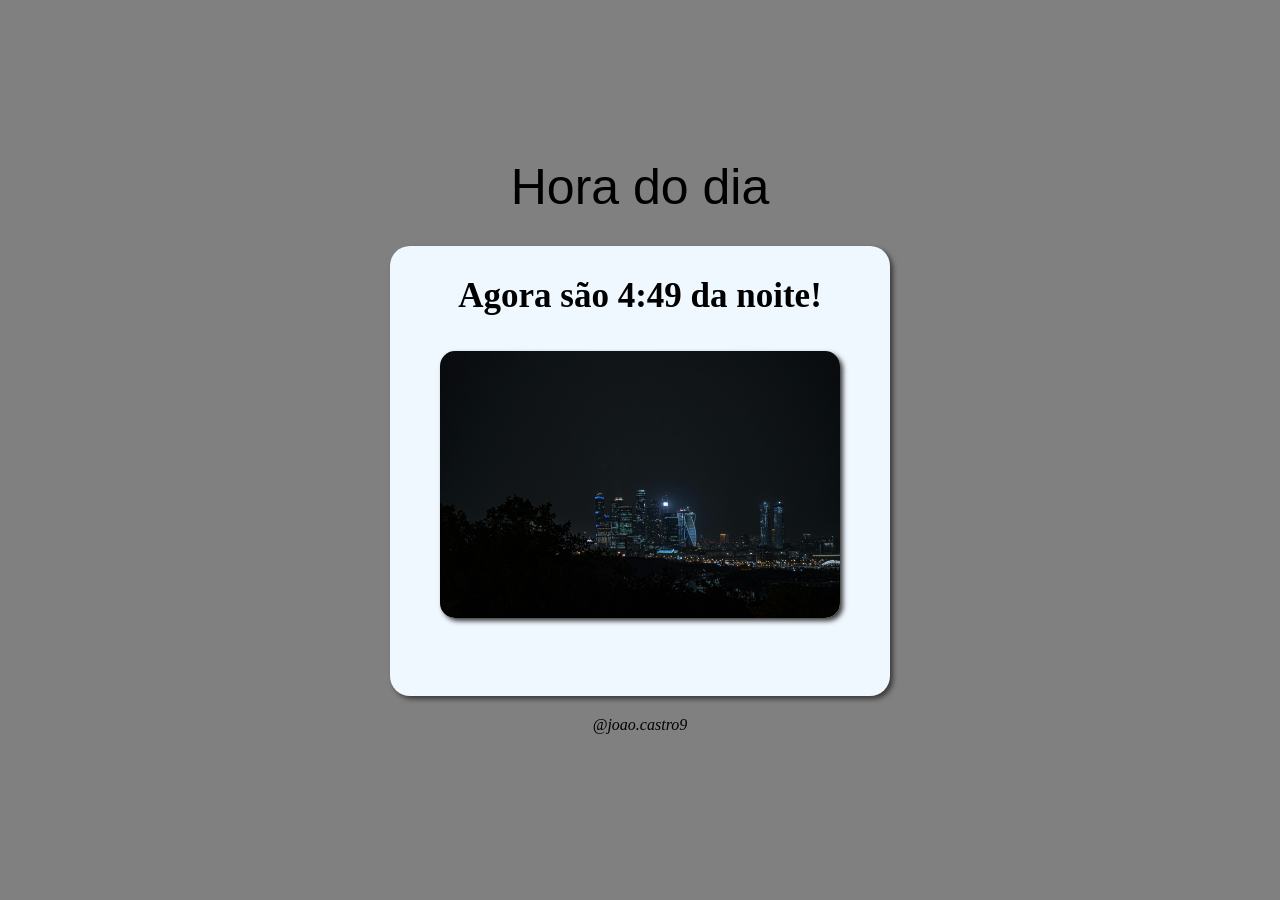
==== Index.html @ 880b30a0 "Rename aula13.html to Index.html" ====
<!DOCTYPE html>
<html lang="en">
<head>
    <meta charset="UTF-8">
    <meta name="viewport" content="width=device-width, initial-scale=1.0">
    <title>Aula 13</title>
<link rel="stylesheet" href="aula13.css">
  </head>
<body onload = "horas()" id="color">
<header>Hora do dia</header>
<section>

 <strong><div id="d1"></div></strong> 
</div>

<div id="d2foto">
<img id="img1" src="manha.jpg" width="400" alt="Foto do dia">

</div>

</section>
<footer>@joao.castro9</footer>
</body>
<script src="aula13.js"></script>
</html>
---- aula13.css ----
body{
background-color: dodgerblue;
}
header{
  position: relative;
  text-align:center ;
  top: 150px;
  font-size: 50px;
  font-family: 'Gill Sans', 'Gill Sans MT', Calibri, 'Trebuchet MS', sans-serif;
}
section{

align-items: center;
text-align: center;
  display: block;
    margin: auto;
    border-radius: 20px;
    width: 500px;
    height: 450px;
    position: relative;
    top: 180px;   
background-color: aliceblue;
 box-shadow: 3px 3px 5px rgb(58, 58, 58);

}
footer{
position: relative;
text-align: center;
top: 200px;
font-style: italic;
font-size: 16px;
}
 img#img1{
  border: 30px;
  border-radius: 15px;
  position: relative;
  top: 65px;
box-shadow: 3px 3px 5px rgb(58, 58, 58);
}
div#d1{
font-size: 35px;
position: relative;
top: 30px;
font-family: g;

}
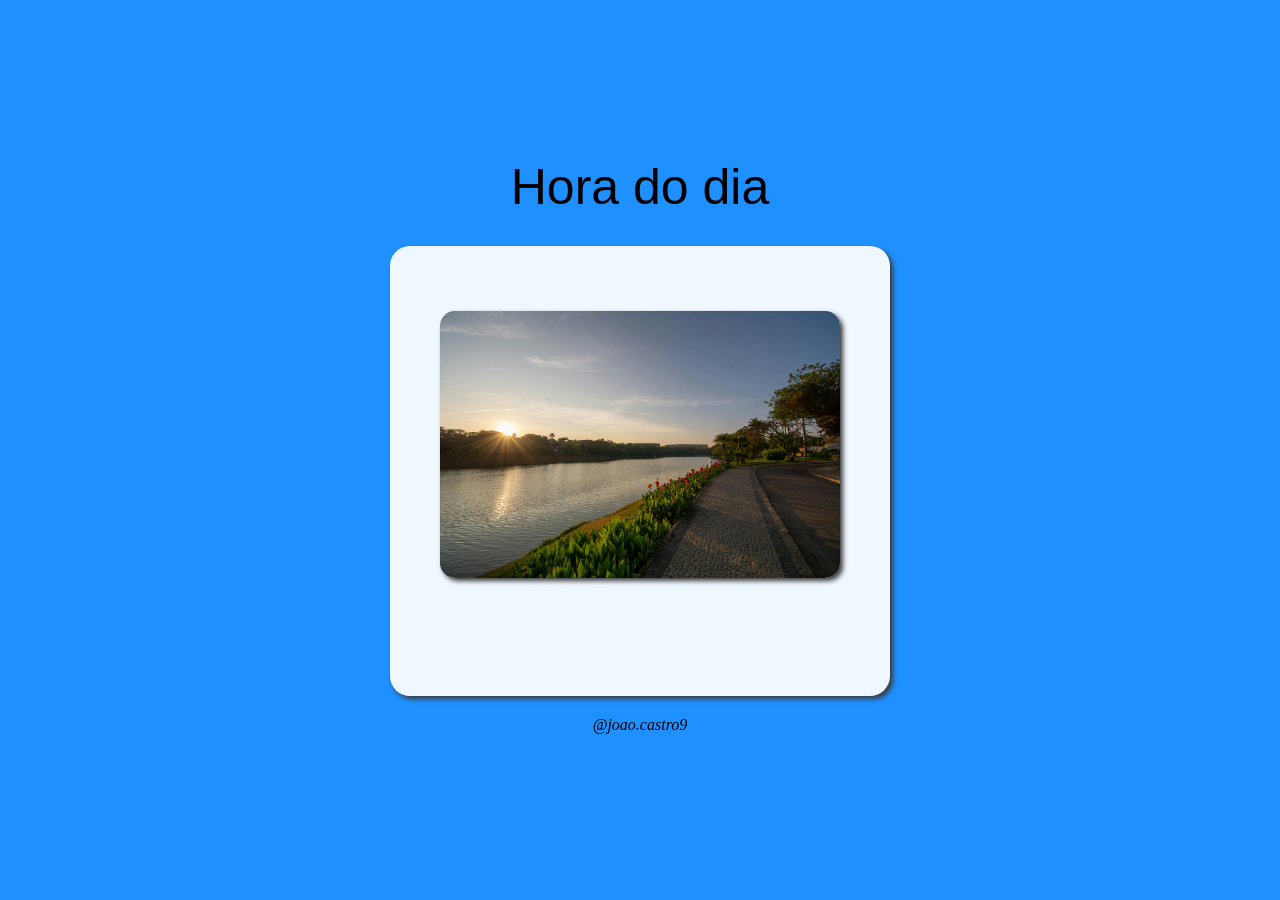
==== commit 48f05173: "Atualizar o Index.html" ====
--- a/Index.html
+++ b/Index.html
@@ -21,5 +21,5 @@
 </section>
 <footer>@joao.castro9</footer>
 </body>
-<script src="aula13.js"></script>
+<script src="index.js"></script>
 </html>
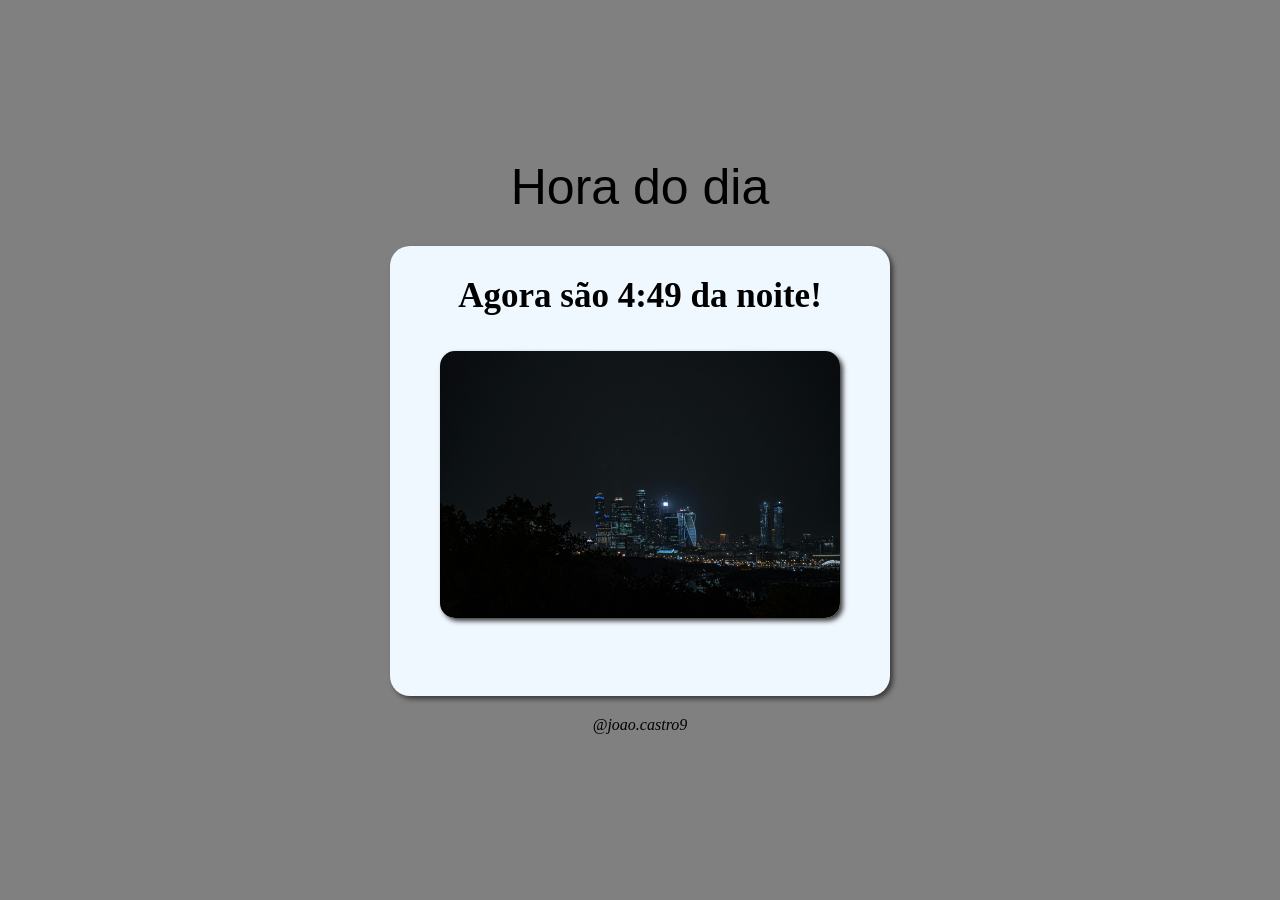
==== commit 2441783e: "Atualizar o Index.html" ====
--- a/Index.html
+++ b/Index.html
@@ -21,5 +21,5 @@
 </section>
 <footer>@joao.castro9</footer>
 </body>
-<script src="index.js"></script>
+<script src="aula13.js"></script>
 </html>
